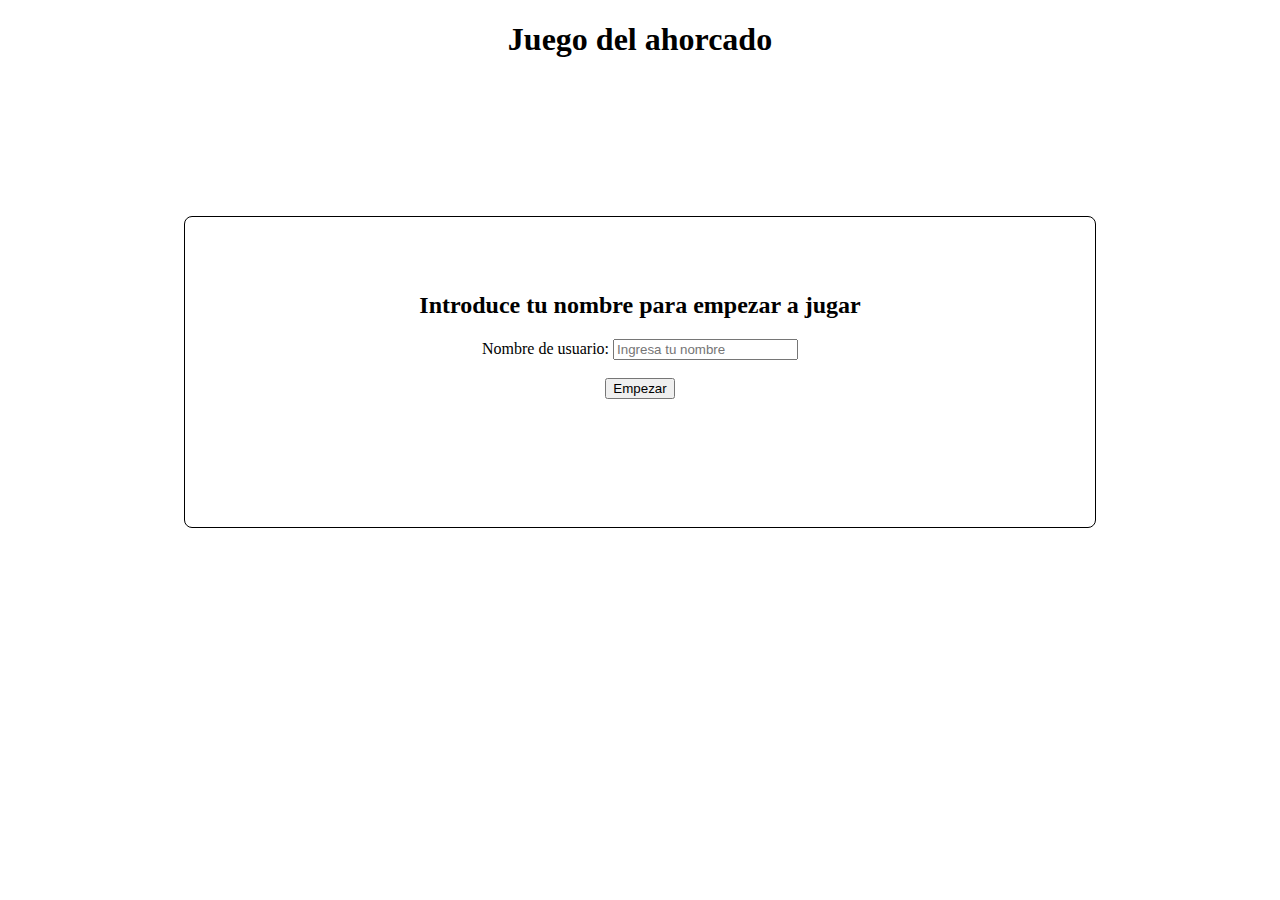
==== ahorcado/index.html @ 2d40de39 "Principio" ====
<!DOCTYPE html>
<html lang="en">

<head>
    <meta charset="UTF-8">
    <meta name="viewport" content="width=device-width, initial-scale=1.0">
    <link rel="stylesheet" href="styles.css">
    <link href="https://fonts.cdnfonts.com/css/sf-pixelate" rel="stylesheet">

    <title>Ahorcado</title>
</head>

<body>

    <h1>Juego del ahorcado</h1>

    <div class="container">
        <div class="bienvenida">
            <h2>Introduce tu nombre para empezar a jugar</h2>

            <label for="nombreUsuario">Nombre de usuario:</label>
            <input type="text" id="nombreUsuario" placeholder="Ingresa tu nombre"><br><br>

            <button id="btnInicio" onclick="iniciarJuego()">Empezar</button>
        </div>
    </div>




    <script src="script.js"></script>
</body>

</html>
---- ahorcado/styles.css ----
@import url('https://fonts.cdnfonts.com/css/sf-pixelate');
body{
    text-align: center;
}

.container {
    display: flex;
    align-items: center;
    justify-content: center;
    height: 65vh;
}

.bienvenida{
    border: 1px solid black;
    border-radius: 8px;
    padding: 55px;
    width: 800px;
    height: 200px;
}
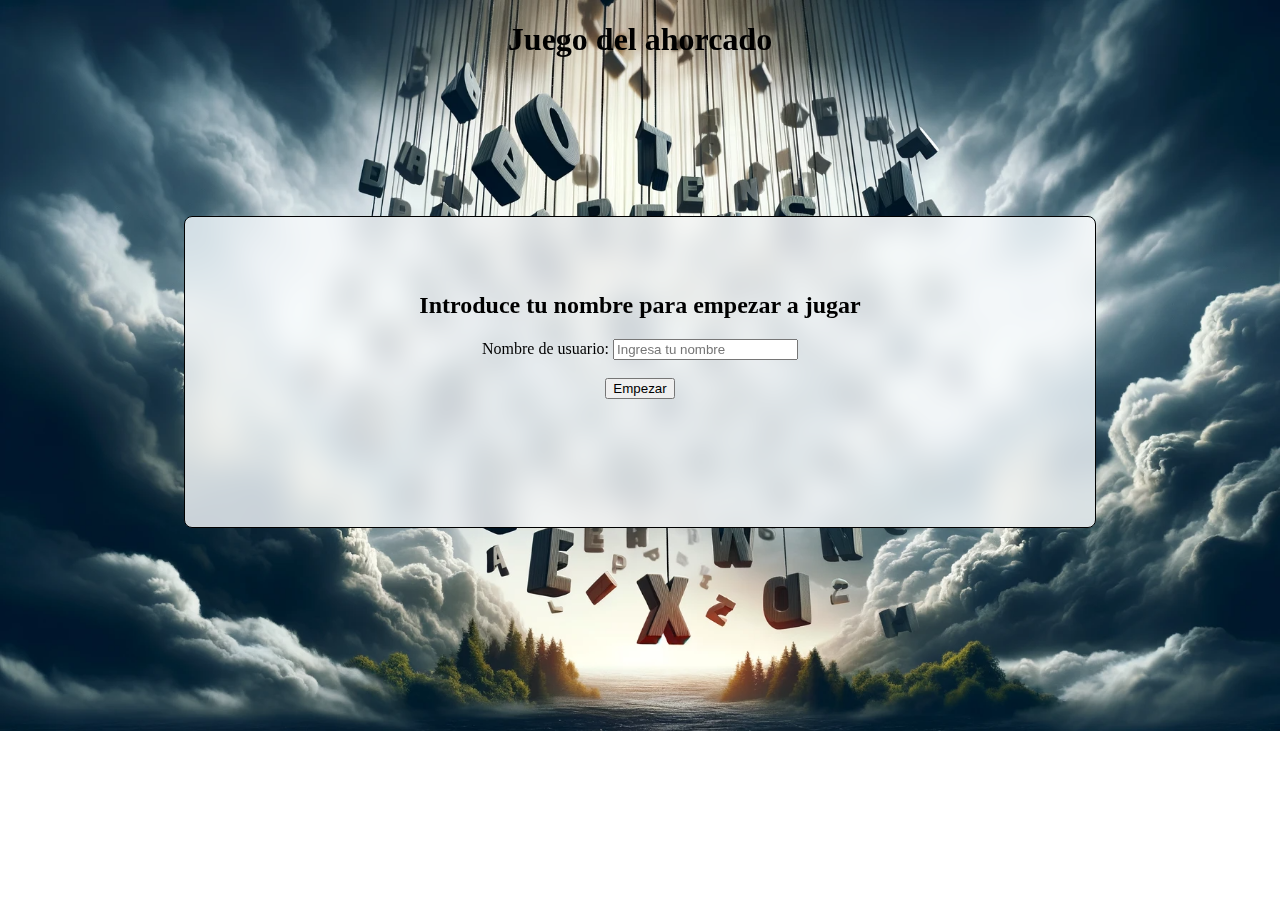
==== commit e18e2a78: "Acabar hoy" ====
--- a/ahorcado/index.html
+++ b/ahorcado/index.html
@@ -10,7 +10,7 @@
     <title>Ahorcado</title>
 </head>
 
-<body>
+<body background="img/fondo.png">
 
     <h1>Juego del ahorcado</h1>
 
@@ -28,7 +28,7 @@
 
 
 
-    <script src="script.js"></script>
+   
 </body>
-
+ <script src="script.js"></script>
 </html>--- a/ahorcado/styles.css
+++ b/ahorcado/styles.css
@@ -1,6 +1,8 @@
 @import url('https://fonts.cdnfonts.com/css/sf-pixelate');
 body{
     text-align: center;
+    background-repeat: no-repeat;
+    background-size: cover;
 }
 
 .container {
@@ -8,6 +10,7 @@
     align-items: center;
     justify-content: center;
     height: 65vh;
+    
 }
 
 .bienvenida{
@@ -16,4 +19,6 @@
     padding: 55px;
     width: 800px;
     height: 200px;
+    background-color: rgba(251,251,253,0.8);
+    backdrop-filter: saturate(180%) blur(15px);
 }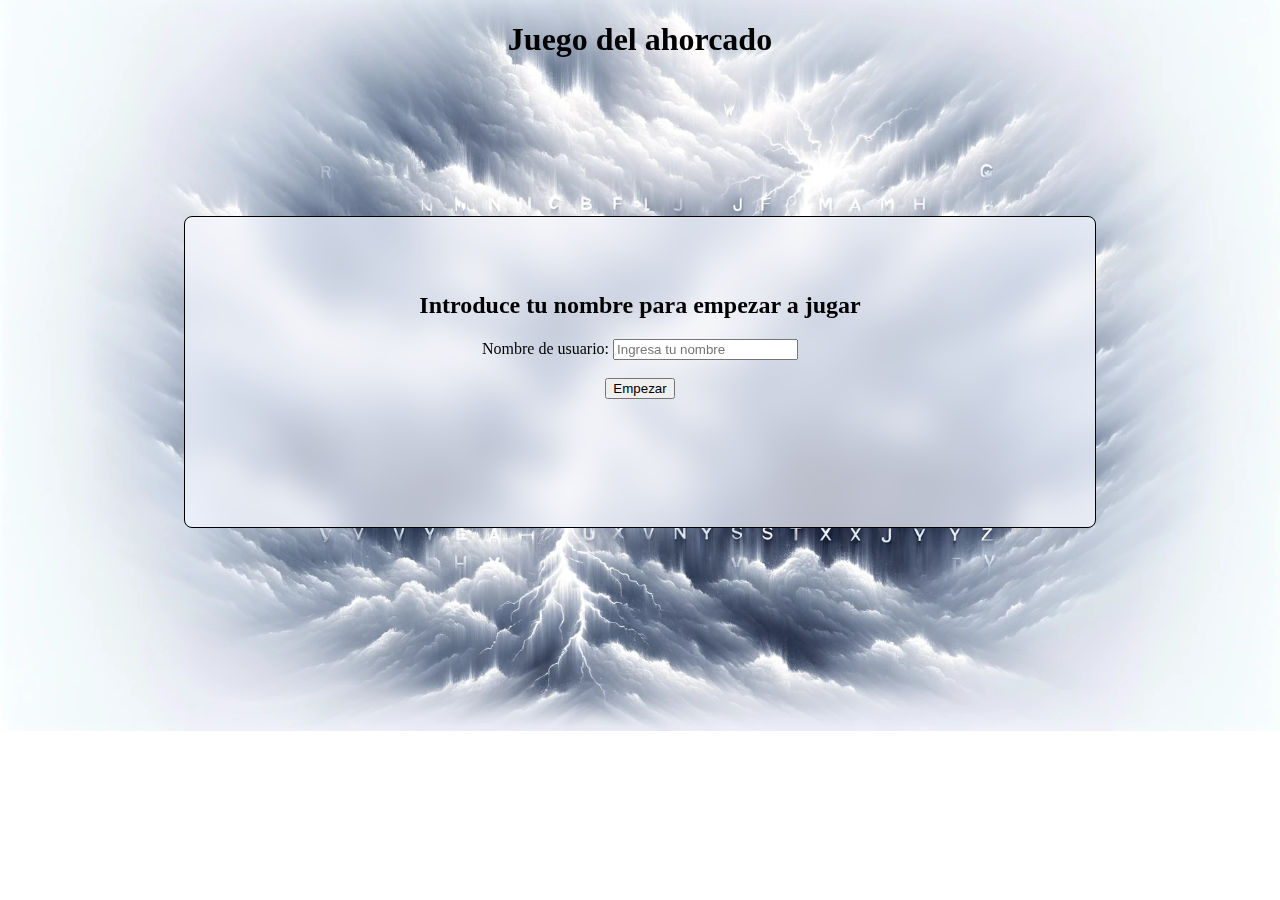
==== commit 52154b85: "Cosas" ====
--- a/ahorcado/index.html
+++ b/ahorcado/index.html
@@ -10,7 +10,7 @@
     <title>Ahorcado</title>
 </head>
 
-<body background="img/fondo.png">
+<body background="img/fondo1.png">
 
     <h1>Juego del ahorcado</h1>
 
--- a/ahorcado/styles.css
+++ b/ahorcado/styles.css
@@ -19,6 +19,6 @@
     padding: 55px;
     width: 800px;
     height: 200px;
-    background-color: rgba(251,251,253,0.8);
+    background-color: rgba(251,251,253,0.7);
     backdrop-filter: saturate(180%) blur(15px);
 }